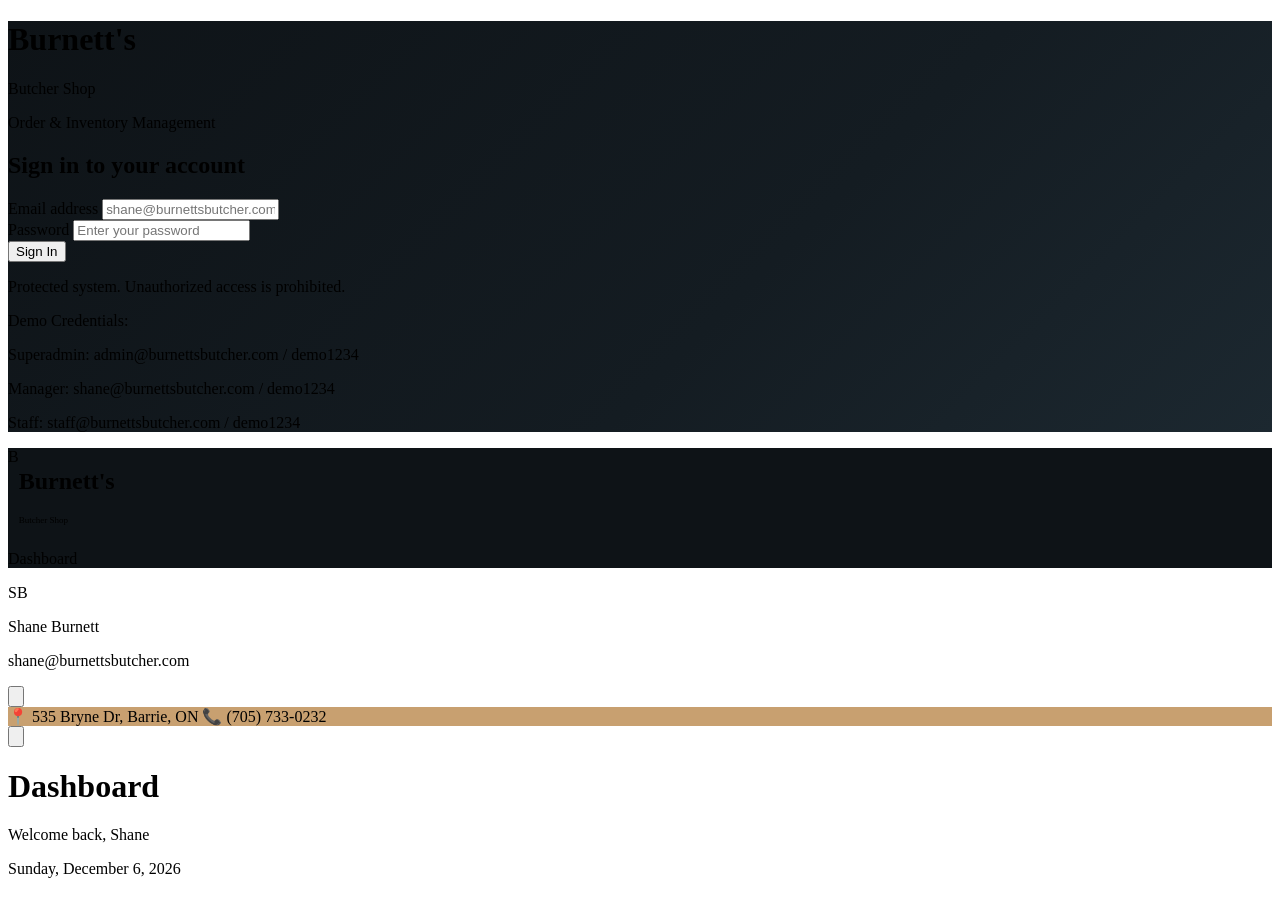
==== index.html @ 726417d2 "Mobile layout: slide-in sidebar, hamburger, auto-close on nav" ====
<!DOCTYPE html>
<html lang="en">
<head>
    <meta charset="UTF-8">
    <meta name="viewport" content="width=device-width, initial-scale=1.0">
    <title>Burnett's Butcher Shop | Dashboard</title>
    <link rel="preconnect" href="https://fonts.googleapis.com">
    <link rel="preconnect" href="https://fonts.gstatic.com" crossorigin>
    <link href="https://fonts.googleapis.com/css2?family=Asap:wght@400;500;600;700&family=Roboto+Slab:wght@400;600;700&display=swap" rel="stylesheet">
    <script src="https://cdn.tailwindcss.com"></script>
    <script src="https://cdn.jsdelivr.net/npm/pocketbase@0.21.0/dist/pocketbase.umd.js"></script>
    <script src="https://cdn.jsdelivr.net/npm/chart.js@4.4.0/dist/chart.umd.min.js"></script>
    <link rel="stylesheet" href="css/styles.css">
    <link rel="manifest" href="manifest.json">
    <meta name="apple-mobile-web-app-capable" content="yes">
    <meta name="apple-mobile-web-app-status-bar-style" content="black-translucent">
    <meta name="apple-mobile-web-app-title" content="Burnett's">
    <link rel="apple-touch-icon" href="icons/icon-192.png">
    <script>
        tailwind.config = {
            theme: {
                extend: {
                    fontFamily: {
                        sans: ['Asap', 'sans-serif'],
                        serif: ['Roboto Slab', 'serif'],
                    },
                    colors: {
                        brand: {
                            50:  '#fdf8ee',
                            100: '#f5e8cc',
                            200: '#ebd09a',
                            300: '#ddb870',
                            400: '#c8a070',
                            500: '#b08848',
                            600: '#9c6f2a',
                            700: '#7f5520',
                            800: '#6b4018',
                            900: '#3d2108',
                        },
                        dark: {
                            700: '#1c2830',
                            800: '#141c22',
                            900: '#0e1317',
                        }
                    }
                }
            }
        }
    </script>
</head>
<body class="bg-dark-900 text-gray-100 min-h-screen font-sans">

    <!-- ==================== LOGIN SCREEN ==================== -->
    <div id="login-screen" class="min-h-screen flex items-center justify-center" style="background: linear-gradient(135deg, #0e1317 0%, #141c22 60%, #1c2830 100%);">
        <div class="w-full max-w-md px-6">
            <!-- Logo & Branding -->
            <div class="text-center mb-8">
                <img src="https://burnettsbutchershop.com/wp-content/uploads/2020/06/BurnettsButcher_LG_MainLG_White.png"
                     alt="Burnett's Butcher Shop"
                     class="h-20 mx-auto mb-4 drop-shadow-lg"
                     onerror="this.style.display='none'; document.getElementById('logo-fallback').style.display='block'">
                <div id="logo-fallback" style="display:none;" class="mb-4">
                    <h1 class="text-4xl font-serif font-bold text-white tracking-wide">Burnett's</h1>
                    <p class="text-brand-400 text-sm tracking-widest uppercase">Butcher Shop</p>
                </div>
                <!-- Tan divider line matching their site -->
                <div class="w-16 h-0.5 bg-brand-400 mx-auto mt-3 mb-3"></div>
                <p class="text-gray-400 text-sm">Order & Inventory Management</p>
            </div>

            <!-- Login Card -->
            <div class="bg-dark-800 border border-gray-700/50 rounded-2xl p-8 shadow-2xl">
                <h2 class="text-xl font-semibold text-white mb-6">Sign in to your account</h2>

                <form id="login-form" class="space-y-5">
                    <div>
                        <label for="email" class="block text-sm font-medium text-gray-300 mb-2">Email address</label>
                        <input type="email" id="email" name="email" required
                            class="w-full px-4 py-3 bg-dark-900 border border-gray-600 rounded-xl text-white placeholder-gray-500 focus:outline-none focus:ring-2 focus:ring-brand-400 focus:border-transparent transition-all"
                            placeholder="shane@burnettsbutcher.com">
                    </div>

                    <div>
                        <label for="password" class="block text-sm font-medium text-gray-300 mb-2">Password</label>
                        <input type="password" id="password" name="password" required
                            class="w-full px-4 py-3 bg-dark-900 border border-gray-600 rounded-xl text-white placeholder-gray-500 focus:outline-none focus:ring-2 focus:ring-brand-400 focus:border-transparent transition-all"
                            placeholder="Enter your password">
                    </div>

                    <div id="login-error" class="hidden text-red-400 text-sm bg-red-900/20 border border-red-800/50 rounded-lg p-3"></div>

                    <button type="submit" id="login-btn"
                        class="w-full py-3 px-4 bg-brand-600 hover:bg-brand-500 text-white font-semibold rounded-xl shadow-lg transition-all duration-200 focus:outline-none focus:ring-2 focus:ring-brand-400 focus:ring-offset-2 focus:ring-offset-dark-800">
                        Sign In
                    </button>
                </form>

                <div class="mt-6 pt-6 border-t border-gray-700/50">
                    <p class="text-xs text-gray-500 text-center">Protected system. Unauthorized access is prohibited.</p>
                </div>
            </div>

            <!-- Demo Credentials -->
            <div class="mt-6 bg-dark-800/50 border border-gray-700/30 rounded-xl p-4">
                <p class="text-xs text-gray-400 font-medium mb-2">Demo Credentials:</p>
                <div class="space-y-1 text-xs text-gray-500">
                    <p><span class="text-brand-400">Superadmin:</span> admin@burnettsbutcher.com / demo1234</p>
                    <p><span class="text-brand-400">Manager:</span> shane@burnettsbutcher.com / demo1234</p>
                    <p><span class="text-brand-400">Staff:</span> staff@burnettsbutcher.com / demo1234</p>
                </div>
            </div>
        </div>
    </div>

    <!-- ==================== MAIN APPLICATION ==================== -->
    <div id="app-container" class="hidden min-h-screen flex">

        <!-- Mobile Overlay -->
        <div id="sidebar-overlay" class="hidden fixed inset-0 bg-black/60 z-30 md:hidden" onclick="App.closeSidebar()"></div>

        <!-- Sidebar -->
        <aside id="sidebar" class="w-72 md:w-64 bg-dark-800 border-r border-gray-700/50 flex flex-col fixed h-full z-40 transition-transform duration-300 -translate-x-full md:translate-x-0">
            <!-- Sidebar Header -->
            <div class="p-5 border-b border-gray-700/50" style="background: #0e1317;">
                <img src="https://burnettsbutchershop.com/wp-content/uploads/2020/06/BurnettsButcher_LG_MainLG_White.png"
                     alt="Burnett's Butcher Shop"
                     class="h-12 mx-auto"
                     onerror="this.style.display='none'; document.getElementById('sidebar-logo-fallback').style.display='flex'">
                <div id="sidebar-logo-fallback" style="display:none;" class="items-center gap-3">
                    <div class="w-10 h-10 bg-brand-600 rounded-xl flex items-center justify-center flex-shrink-0">
                        <span class="text-white font-serif font-bold text-lg">B</span>
                    </div>
                    <div>
                        <h2 class="text-sm font-bold text-white font-serif">Burnett's</h2>
                        <p class="text-xs text-brand-400 tracking-widest uppercase" style="font-size:9px;">Butcher Shop</p>
                    </div>
                </div>
                <!-- Tan accent line -->
                <div class="w-full h-px bg-brand-400/40 mt-3"></div>
                <p class="text-xs text-gray-500 text-center mt-2" id="sidebar-role">Dashboard</p>
            </div>

            <!-- Navigation -->
            <nav class="flex-1 p-4 space-y-1" id="sidebar-nav">
                <!-- Dynamic navigation items injected by JS -->
            </nav>

            <!-- User Profile -->
            <div class="p-4 border-t border-gray-700/50">
                <div class="flex items-center gap-3">
                    <div class="w-9 h-9 bg-brand-400/20 rounded-lg flex items-center justify-center">
                        <span class="text-sm font-semibold text-brand-400" id="user-avatar">SB</span>
                    </div>
                    <div class="flex-1 min-w-0">
                        <p class="text-sm font-medium text-white truncate" id="user-name">Shane Burnett</p>
                        <p class="text-xs text-gray-400" id="user-email">shane@burnettsbutcher.com</p>
                    </div>
                    <button id="logout-btn" class="p-2 text-gray-400 hover:text-red-400 hover:bg-red-900/20 rounded-lg transition-colors" title="Sign Out">
                        <svg class="w-4 h-4" fill="none" stroke="currentColor" viewBox="0 0 24 24">
                            <path stroke-linecap="round" stroke-linejoin="round" stroke-width="2" d="M17 16l4-4m0 0l-4-4m4 4H7m6 4v1a3 3 0 01-3 3H6a3 3 0 01-3-3V7a3 3 0 013-3h4a3 3 0 013 3v1"/>
                        </svg>
                    </button>
                </div>
            </div>
        </aside>

        <!-- Main Content Area -->
        <main class="flex-1 md:ml-64 min-w-0">
            <!-- Top Bar — tan accent strip matching site -->
            <div class="w-full px-4 py-1.5 text-xs text-dark-900 font-medium flex gap-4" style="background: #c8a070;">
                <span>📍 535 Bryne Dr, Barrie, ON</span>
                <span>📞 (705) 733-0232</span>
            </div>
            <header class="sticky top-0 z-20 bg-dark-900/90 backdrop-blur-md border-b border-gray-700/50 px-4 md:px-8 py-3">
                <div class="flex items-center justify-between">
                    <div class="flex items-center gap-3">
                        <!-- Hamburger — mobile only -->
                        <button id="hamburger-btn" onclick="App.toggleSidebar()" class="md:hidden p-2 text-gray-400 hover:text-white rounded-lg">
                            <svg class="w-6 h-6" fill="none" stroke="currentColor" viewBox="0 0 24 24">
                                <path stroke-linecap="round" stroke-linejoin="round" stroke-width="2" d="M4 6h16M4 12h16M4 18h16"/>
                            </svg>
                        </button>
                        <div>
                            <h1 class="text-lg md:text-xl font-bold text-white font-serif" id="page-title">Dashboard</h1>
                            <p class="text-xs md:text-sm text-gray-400" id="page-subtitle">Welcome back, Shane</p>
                        </div>
                    </div>
                    <div class="flex items-center gap-3">
                        <span class="hidden md:block text-sm text-gray-400" id="current-date"></span>
                        <div class="w-2 h-2 bg-green-400 rounded-full animate-pulse" title="System Online"></div>
                    </div>
                </div>
            </header>

            <!-- Page Content Container -->
            <div class="p-4 md:p-8" id="page-content">
                <!-- Dynamic content injected by JS -->
            </div>
        </main>
    </div>

    <!-- Scripts -->
    <script>
        if ('serviceWorker' in navigator) {
            navigator.serviceWorker.register('/burnetts-dashboard/sw.js');
        }
    </script>
    <script src="js/config.js"></script>
    <script src="js/auth.js"></script>
    <script src="js/router.js"></script>
    <script src="js/dashboard.js"></script>
    <script src="js/orders.js"></script>
    <script src="js/inventory.js"></script>
    <script src="js/users.js"></script>
    <script src="js/settings.js"></script>
    <script src="js/app.js"></script>
</body>
</html>
---- css/styles.css ----
/* ==================== CUSTOM STYLES ==================== */

/* Scrollbar Styling */
::-webkit-scrollbar {
    width: 6px;
    height: 6px;
}

::-webkit-scrollbar-track {
    background: #1a1f2e;
}

::-webkit-scrollbar-thumb {
    background: #374151;
    border-radius: 3px;
}

::-webkit-scrollbar-thumb:hover {
    background: #4b5563;
}

/* Smooth Transitions */
* {
    transition-property: background-color, border-color, color, opacity;
    transition-duration: 150ms;
    transition-timing-function: cubic-bezier(0.4, 0, 0.2, 1);
}

/* Kanban Drag Styles */
.kanban-card {
    cursor: grab;
    user-select: none;
}

.kanban-card:active {
    cursor: grabbing;
}

.kanban-card.dragging {
    opacity: 0.5;
    transform: rotate(2deg);
    box-shadow: 0 20px 60px rgba(0, 0, 0, 0.4);
}

.kanban-column.drag-over {
    background-color: rgba(176, 137, 104, 0.05);
    border-color: rgba(176, 137, 104, 0.3);
}

/* Sidebar Active State */
.nav-item.active {
    background-color: rgba(176, 137, 104, 0.15);
    color: #b08968;
    border-left: 3px solid #b08968;
}

.nav-item {
    border-left: 3px solid transparent;
}

/* Card Hover Effects */
.metric-card:hover {
    transform: translateY(-2px);
    box-shadow: 0 10px 40px rgba(0, 0, 0, 0.3);
}

.metric-card {
    transition: transform 0.2s ease, box-shadow 0.2s ease;
}

/* Loading Spinner */
.spinner {
    border: 3px solid rgba(176, 137, 104, 0.2);
    border-top: 3px solid #b08968;
    border-radius: 50%;
    width: 24px;
    height: 24px;
    animation: spin 0.8s linear infinite;
}

@keyframes spin {
    0% { transform: rotate(0deg); }
    100% { transform: rotate(360deg); }
}

/* Pulse Animation for Low Stock */
@keyframes pulse-red {
    0%, 100% { opacity: 1; }
    50% { opacity: 0.6; }
}

.low-stock-badge {
    animation: pulse-red 2s ease-in-out infinite;
}

/* Table Styles */
.data-table tbody tr:hover {
    background-color: rgba(176, 137, 104, 0.05);
}

/* Toast Notifications */
.toast {
    animation: slideIn 0.3s ease-out;
}

@keyframes slideIn {
    from {
        transform: translateX(100%);
        opacity: 0;
    }
    to {
        transform: translateX(0);
        opacity: 1;
    }
}

/* Chart Container */
.chart-container {
    position: relative;
    height: 300px;
    width: 100%;
}

/* Badge Styles */
.badge-new { background-color: rgba(59, 130, 246, 0.15); color: #60a5fa; }
.badge-prepping { background-color: rgba(245, 158, 11, 0.15); color: #fbbf24; }
.badge-ready { background-color: rgba(34, 197, 94, 0.15); color: #4ade80; }
.badge-completed { background-color: rgba(107, 114, 128, 0.15); color: #9ca3af; }

/* Modal Overlay */
.modal-overlay {
    background-color: rgba(0, 0, 0, 0.7);
    backdrop-filter: blur(4px);
}

/* Status Indicator */
.status-dot {
    width: 8px;
    height: 8px;
    border-radius: 50%;
}

.status-dot.online { background-color: #4ade80; }
.status-dot.offline { background-color: #ef4444; }
.status-dot.away { background-color: #fbbf24; }
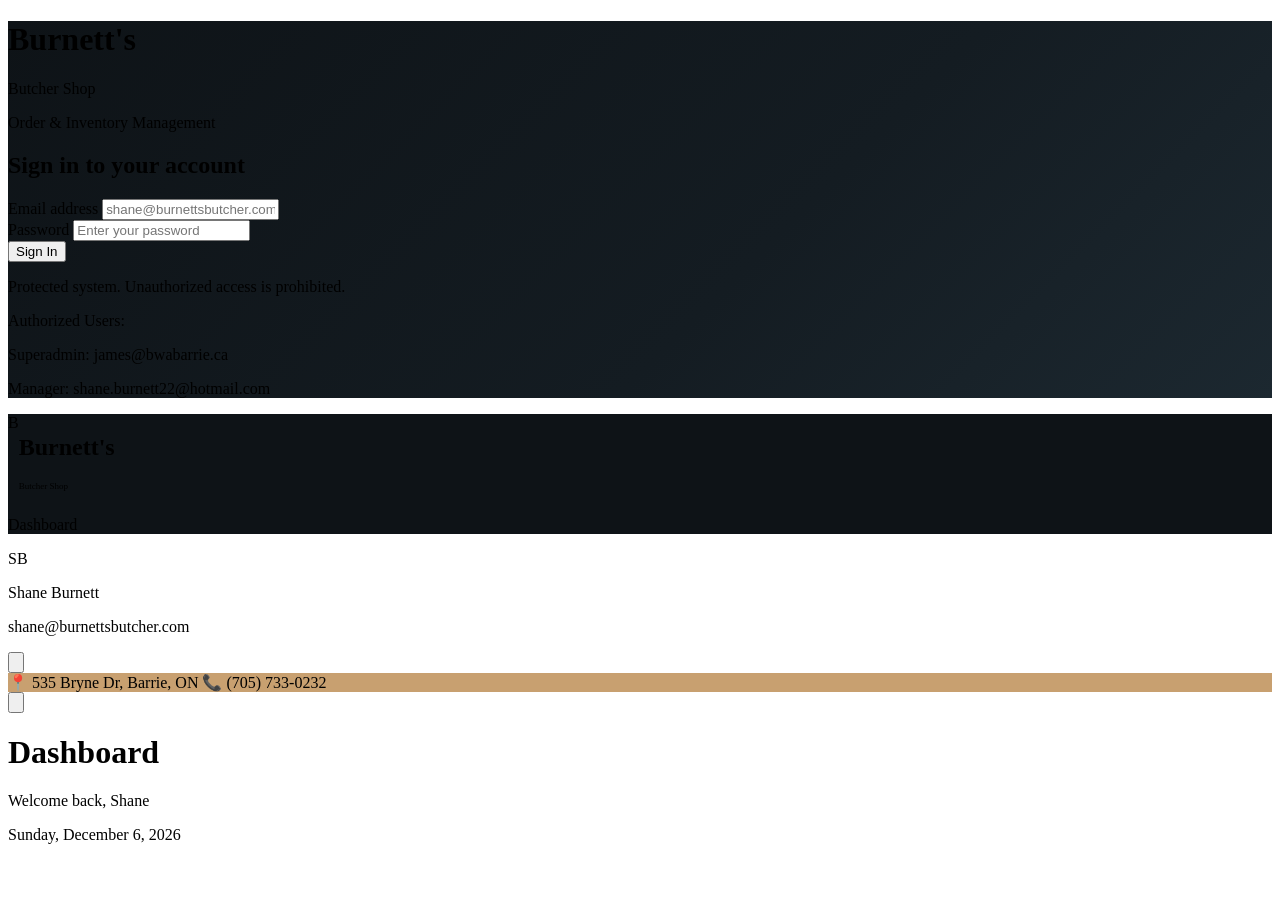
==== commit 2c387e9a: "Update index.html" ====
--- a/index.html
+++ b/index.html
@@ -7,8 +7,10 @@
     <link rel="preconnect" href="https://fonts.googleapis.com">
     <link rel="preconnect" href="https://fonts.gstatic.com" crossorigin>
     <link href="https://fonts.googleapis.com/css2?family=Asap:wght@400;500;600;700&family=Roboto+Slab:wght@400;600;700&display=swap" rel="stylesheet">
+    <!-- Global flags — defined before any CDN or external script loads -->
+    <script>var DEMO_MODE = false;</script>
     <script src="https://cdn.tailwindcss.com"></script>
-    <script src="https://cdn.jsdelivr.net/npm/pocketbase@0.21.0/dist/pocketbase.umd.js"></script>
+    <script src="https://cdn.jsdelivr.net/npm/@supabase/supabase-js@2/dist/umd/supabase.js"></script>
     <script src="https://cdn.jsdelivr.net/npm/chart.js@4.4.0/dist/chart.umd.min.js"></script>
     <link rel="stylesheet" href="css/styles.css">
     <link rel="manifest" href="manifest.json">
@@ -100,13 +102,12 @@
                 </div>
             </div>
 
-            <!-- Demo Credentials -->
+            <!-- Authorized Users -->
             <div class="mt-6 bg-dark-800/50 border border-gray-700/30 rounded-xl p-4">
-                <p class="text-xs text-gray-400 font-medium mb-2">Demo Credentials:</p>
+                <p class="text-xs text-gray-400 font-medium mb-2">Authorized Users:</p>
                 <div class="space-y-1 text-xs text-gray-500">
-                    <p><span class="text-brand-400">Superadmin:</span> admin@burnettsbutcher.com / demo1234</p>
-                    <p><span class="text-brand-400">Manager:</span> shane@burnettsbutcher.com / demo1234</p>
-                    <p><span class="text-brand-400">Staff:</span> staff@burnettsbutcher.com / demo1234</p>
+                    <p><span class="text-brand-400">Superadmin:</span> james@bwabarrie.ca</p>
+                    <p><span class="text-brand-400">Manager:</span> shane.burnett22@hotmail.com</p>
                 </div>
             </div>
         </div>
